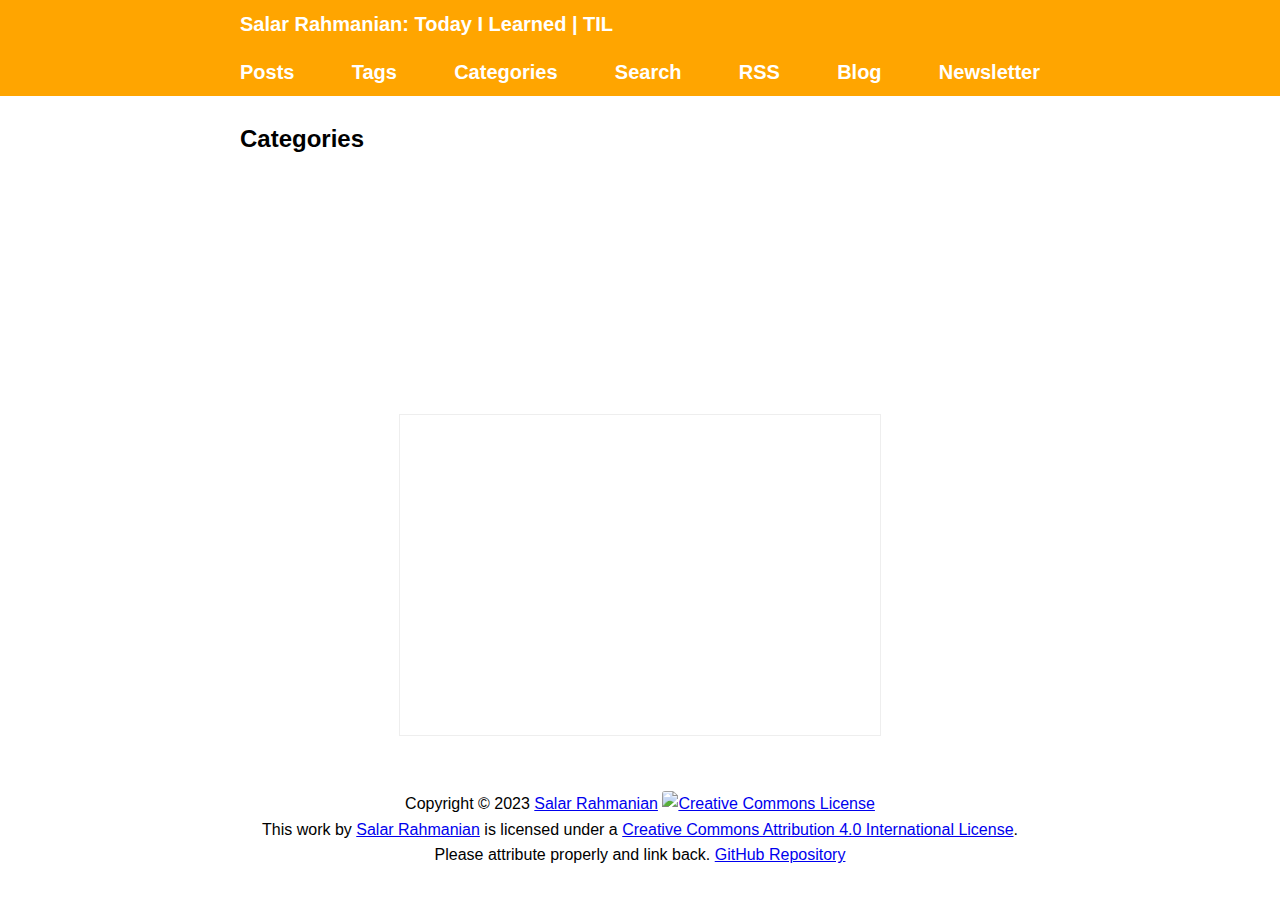
==== categories/index.html @ 92747f81 "deploy: 3dbe3c1e7b90a8eb79b4152c1600bc568c558066" ====
<!doctype html><html lang=en-us><head><meta charset=utf-8><meta name=viewport content="width=device-width,initial-scale=1"><script type=text/javascript>var _paq=window._paq=window._paq||[];_paq.push(["setDocumentTitle",document.domain+"/"+document.title]),_paq.push(["setCookieDomain","*.til.softinio.com"]),_paq.push(["setDomains",["*.til.softinio.com"]]),_paq.push(["setDoNotTrack",!0]),_paq.push(["trackPageView"]),_paq.push(["enableLinkTracking"]),function(){t="//softinio.dev/matomo//",_paq.push(["setTrackerUrl",t+"matomo.php"]),_paq.push(["setSiteId","4"]);var t,n=document,e=n.createElement("script"),s=n.getElementsByTagName("script")[0];e.type="text/javascript",e.async=!0,e.src=t+"matomo.js",s.parentNode.insertBefore(e,s)}()</script><noscript><p><img src="//softinio.dev/matomo//matomo.php?idsite=4&rec=1" style=border:0 alt></p></noscript><meta itemprop=name content="Categories"><meta itemprop=description content><meta property="og:title" content="Categories"><meta property="og:description" content><meta property="og:type" content="website"><meta property="og:url" content="https://til.softinio.com/categories/"><meta name=twitter:card content="summary"><meta name=twitter:title content="Categories"><meta name=twitter:description content><meta name=generator content="Hugo 0.108.0"><title>Categories | Salar Rahmanian: Today I Learned | TIL</title><link rel=canonical href=/categories/><link rel=alternate type=application/rss+xml href=/categories/index.xml title="Salar Rahmanian: Today I Learned | TIL"><link rel=stylesheet href=/css/base.min.393b9638658ddbd58dcc958df126fb81a78b8a8d4c8ac3d8d9d16357a59cc671.css integrity="sha256-OTuWOGWN29WNzJWN8Sb7gaeLio1MisPY2dFjV6WcxnE=" crossorigin=anonymous></head><body><nav class=u-background><div class=u-wrapper><ul class=Banner><li class="Banner-item Banner-item--title"><a class="Banner-link u-clickable" href=/>Salar Rahmanian: Today I Learned | TIL</a></li><li class=Banner-item><a class="Banner-link u-clickable" href=/post/>Posts</a></li><li class=Banner-item><a class="Banner-link u-clickable" href=/tags/>Tags</a></li><li class=Banner-item><a class="Banner-link u-clickable" href=/categories/>Categories</a></li><li class=Banner-item><a class="Banner-link u-clickable" href=/search/>Search</a></li><li class=Banner-item><a class="Banner-link u-clickable" href=/index.xml>RSS</a></li><li class=Banner-item><a class="Banner-link u-clickable" href=https://www.softinio.com>Blog</a></li><li class=Banner-item><a class="Banner-link u-clickable" href=https://notes.softinio.com>Newsletter</a></li></ul></div></nav><main><div class=u-wrapper><div class=u-padding><header class=Heading><h2 class=Heading-title><a class="Heading-link u-clickable" href=/categories/ rel=bookmark>Categories</a></h2></header><ul class=Tags></ul></div></div></main><div><p align=center><iframe src=https://notes.softinio.com/embed width=480 height=320 style="border:1px solid #eee;background:#fff" frameborder=0 scrolling=no></iframe></p></div><footer class=Footer><div class=u-wrapper><div class=u-padding><p>Copyright &copy;&nbsp;2023 <a href=https://www.softinio.com>Salar Rahmanian</a><span>
<a rel=license href=http://creativecommons.org/licenses/by/4.0/><img alt="Creative Commons License" style=border-width:0 src=https://i.creativecommons.org/l/by/4.0/80x15.png></a><br>This work by <span xmlns:cc=http://creativecommons.org/ns# property="cc:attributionName"><a href=https://www.softinio.com>Salar Rahmanian</a></span> is licensed under a <a rel=license href=http://creativecommons.org/licenses/by/4.0/>Creative Commons Attribution 4.0 International License</a>.
Please attribute properly and link back. <a href=https://github.com/softinio/til>GitHub Repository</a><br></span></p></div></div></footer></body></html>
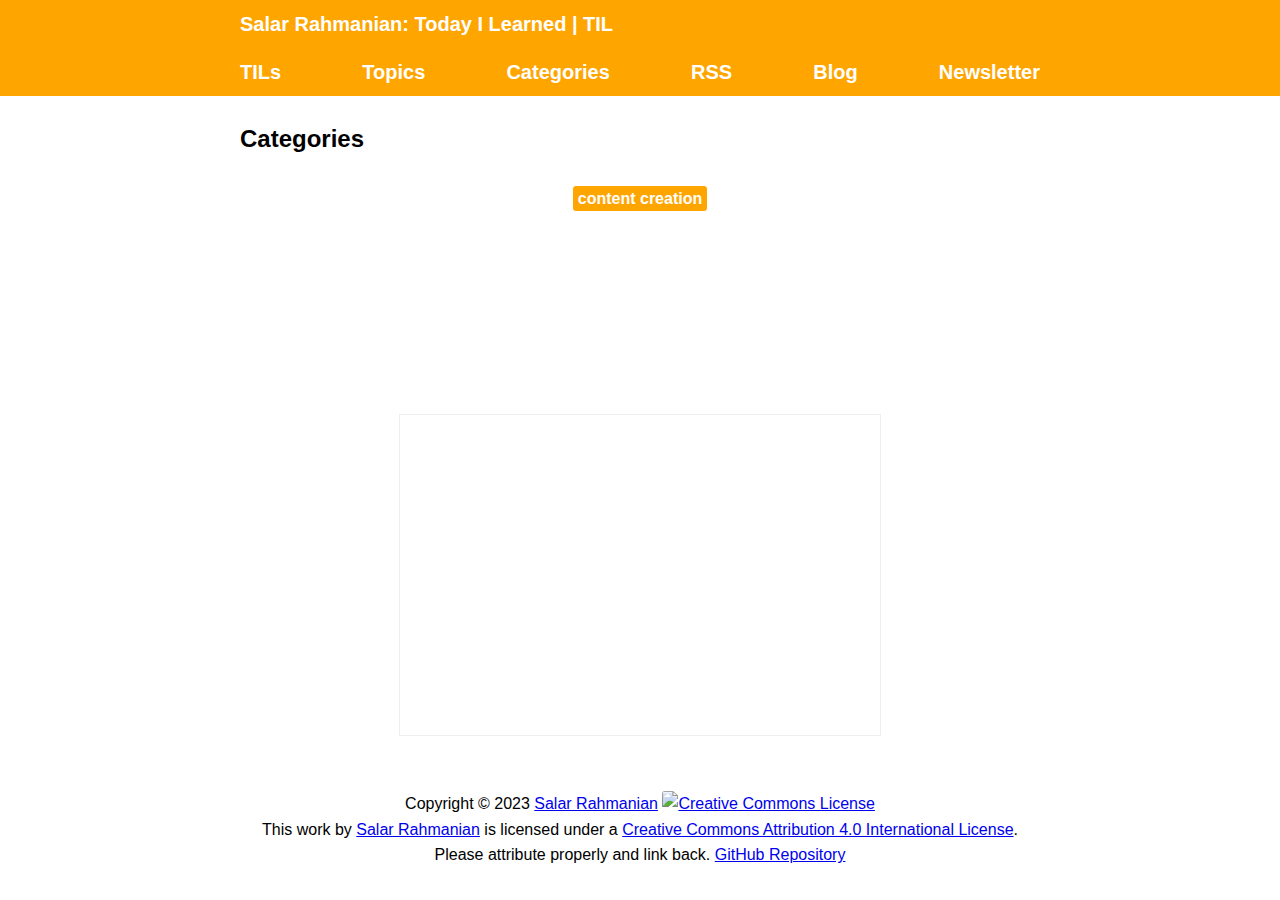
==== commit 071ff2bd: "deploy: bb8843c69fffd7c864c803d4e740e476fade62c5" ====
--- a/categories/index.html
+++ b/categories/index.html
@@ -1,3 +1,3 @@
-<!doctype html><html lang=en-us><head><meta charset=utf-8><meta name=viewport content="width=device-width,initial-scale=1"><script type=text/javascript>var _paq=window._paq=window._paq||[];_paq.push(["setDocumentTitle",document.domain+"/"+document.title]),_paq.push(["setCookieDomain","*.til.softinio.com"]),_paq.push(["setDomains",["*.til.softinio.com"]]),_paq.push(["setDoNotTrack",!0]),_paq.push(["trackPageView"]),_paq.push(["enableLinkTracking"]),function(){t="//softinio.dev/matomo//",_paq.push(["setTrackerUrl",t+"matomo.php"]),_paq.push(["setSiteId","4"]);var t,n=document,e=n.createElement("script"),s=n.getElementsByTagName("script")[0];e.type="text/javascript",e.async=!0,e.src=t+"matomo.js",s.parentNode.insertBefore(e,s)}()</script><noscript><p><img src="//softinio.dev/matomo//matomo.php?idsite=4&rec=1" style=border:0 alt></p></noscript><meta itemprop=name content="Categories"><meta itemprop=description content><meta property="og:title" content="Categories"><meta property="og:description" content><meta property="og:type" content="website"><meta property="og:url" content="https://til.softinio.com/categories/"><meta name=twitter:card content="summary"><meta name=twitter:title content="Categories"><meta name=twitter:description content><meta name=generator content="Hugo 0.108.0"><title>Categories | Salar Rahmanian: Today I Learned | TIL</title><link rel=canonical href=/categories/><link rel=alternate type=application/rss+xml href=/categories/index.xml title="Salar Rahmanian: Today I Learned | TIL"><link rel=stylesheet href=/css/base.min.393b9638658ddbd58dcc958df126fb81a78b8a8d4c8ac3d8d9d16357a59cc671.css integrity="sha256-OTuWOGWN29WNzJWN8Sb7gaeLio1MisPY2dFjV6WcxnE=" crossorigin=anonymous></head><body><nav class=u-background><div class=u-wrapper><ul class=Banner><li class="Banner-item Banner-item--title"><a class="Banner-link u-clickable" href=/>Salar Rahmanian: Today I Learned | TIL</a></li><li class=Banner-item><a class="Banner-link u-clickable" href=/post/>Posts</a></li><li class=Banner-item><a class="Banner-link u-clickable" href=/tags/>Tags</a></li><li class=Banner-item><a class="Banner-link u-clickable" href=/categories/>Categories</a></li><li class=Banner-item><a class="Banner-link u-clickable" href=/search/>Search</a></li><li class=Banner-item><a class="Banner-link u-clickable" href=/index.xml>RSS</a></li><li class=Banner-item><a class="Banner-link u-clickable" href=https://www.softinio.com>Blog</a></li><li class=Banner-item><a class="Banner-link u-clickable" href=https://notes.softinio.com>Newsletter</a></li></ul></div></nav><main><div class=u-wrapper><div class=u-padding><header class=Heading><h2 class=Heading-title><a class="Heading-link u-clickable" href=/categories/ rel=bookmark>Categories</a></h2></header><ul class=Tags></ul></div></div></main><div><p align=center><iframe src=https://notes.softinio.com/embed width=480 height=320 style="border:1px solid #eee;background:#fff" frameborder=0 scrolling=no></iframe></p></div><footer class=Footer><div class=u-wrapper><div class=u-padding><p>Copyright &copy;&nbsp;2023 <a href=https://www.softinio.com>Salar Rahmanian</a><span>
+<!doctype html><html lang=en><head><meta charset=utf-8><meta name=viewport content="width=device-width,initial-scale=1"><script type=text/javascript>var _paq=window._paq=window._paq||[];_paq.push(["setDocumentTitle",document.domain+"/"+document.title]),_paq.push(["setCookieDomain","*.til.softinio.com"]),_paq.push(["setDomains",["*.til.softinio.com"]]),_paq.push(["setDoNotTrack",!0]),_paq.push(["trackPageView"]),_paq.push(["enableLinkTracking"]),function(){t="//softinio.dev/matomo//",_paq.push(["setTrackerUrl",t+"matomo.php"]),_paq.push(["setSiteId","4"]);var t,n=document,e=n.createElement("script"),s=n.getElementsByTagName("script")[0];e.type="text/javascript",e.async=!0,e.src=t+"matomo.js",s.parentNode.insertBefore(e,s)}()</script><noscript><p><img src="//softinio.dev/matomo//matomo.php?idsite=4&rec=1" style=border:0 alt></p></noscript><meta itemprop=name content="Categories"><meta itemprop=description content><meta property="og:title" content="Categories"><meta property="og:description" content><meta property="og:type" content="website"><meta property="og:url" content="https://til.softinio.com/categories/"><meta name=twitter:card content="summary"><meta name=twitter:title content="Categories"><meta name=twitter:description content><meta name=generator content="Hugo 0.108.0"><title>Categories | Salar Rahmanian: Today I Learned | TIL</title><link rel=canonical href=/categories/><link rel=alternate type=application/rss+xml href=/categories/index.xml title="Salar Rahmanian: Today I Learned | TIL"><link rel=stylesheet href=/css/base.min.60e52c04342fcd4ba5ca5cc4b2084bba9f76ef3f4d5338da89c5eefa9bcce6aa.css integrity="sha256-YOUsBDQvzUulylzEsghLup927z9NUzjaicXu+pvM5qo=" crossorigin=anonymous></head><body><nav class=u-background><div class=u-wrapper><ul class=Banner><li class="Banner-item Banner-item--title"><a class="Banner-link u-clickable" href=/>Salar Rahmanian: Today I Learned | TIL</a></li><li class=Banner-item><a class="Banner-link u-clickable" href=/tils/>TILs</a></li><li class=Banner-item><a class="Banner-link u-clickable" href=/tags/>Topics</a></li><li class=Banner-item><a class="Banner-link u-clickable" href=/categories/>Categories</a></li><li class=Banner-item><a class="Banner-link u-clickable" href=/index.xml>RSS</a></li><li class=Banner-item><a class="Banner-link u-clickable" href=https://www.softinio.com>Blog</a></li><li class=Banner-item><a class="Banner-link u-clickable" href=https://notes.softinio.com>Newsletter</a></li></ul></div></nav><main><div class=u-wrapper><div class=u-padding><header class=Heading><h2 class=Heading-title><a class="Heading-link u-clickable" href=/categories/ rel=bookmark>Categories</a></h2></header><ul class=Tags><li class="Tags-item u-background"><a class="Tags-link u-clickable" href=/categories/content-creation/>content creation</a></li></ul></div></div></main><div><p align=center><iframe src=https://notes.softinio.com/embed width=480 height=320 style="border:1px solid #eee;background:#fff" frameborder=0 scrolling=no></iframe></p></div><footer class=Footer><div class=u-wrapper><div class=u-padding><p>Copyright &copy;&nbsp;2023 <a href=https://www.softinio.com>Salar Rahmanian</a><span>
 <a rel=license href=http://creativecommons.org/licenses/by/4.0/><img alt="Creative Commons License" style=border-width:0 src=https://i.creativecommons.org/l/by/4.0/80x15.png></a><br>This work by <span xmlns:cc=http://creativecommons.org/ns# property="cc:attributionName"><a href=https://www.softinio.com>Salar Rahmanian</a></span> is licensed under a <a rel=license href=http://creativecommons.org/licenses/by/4.0/>Creative Commons Attribution 4.0 International License</a>.
 Please attribute properly and link back. <a href=https://github.com/softinio/til>GitHub Repository</a><br></span></p></div></div></footer></body></html>